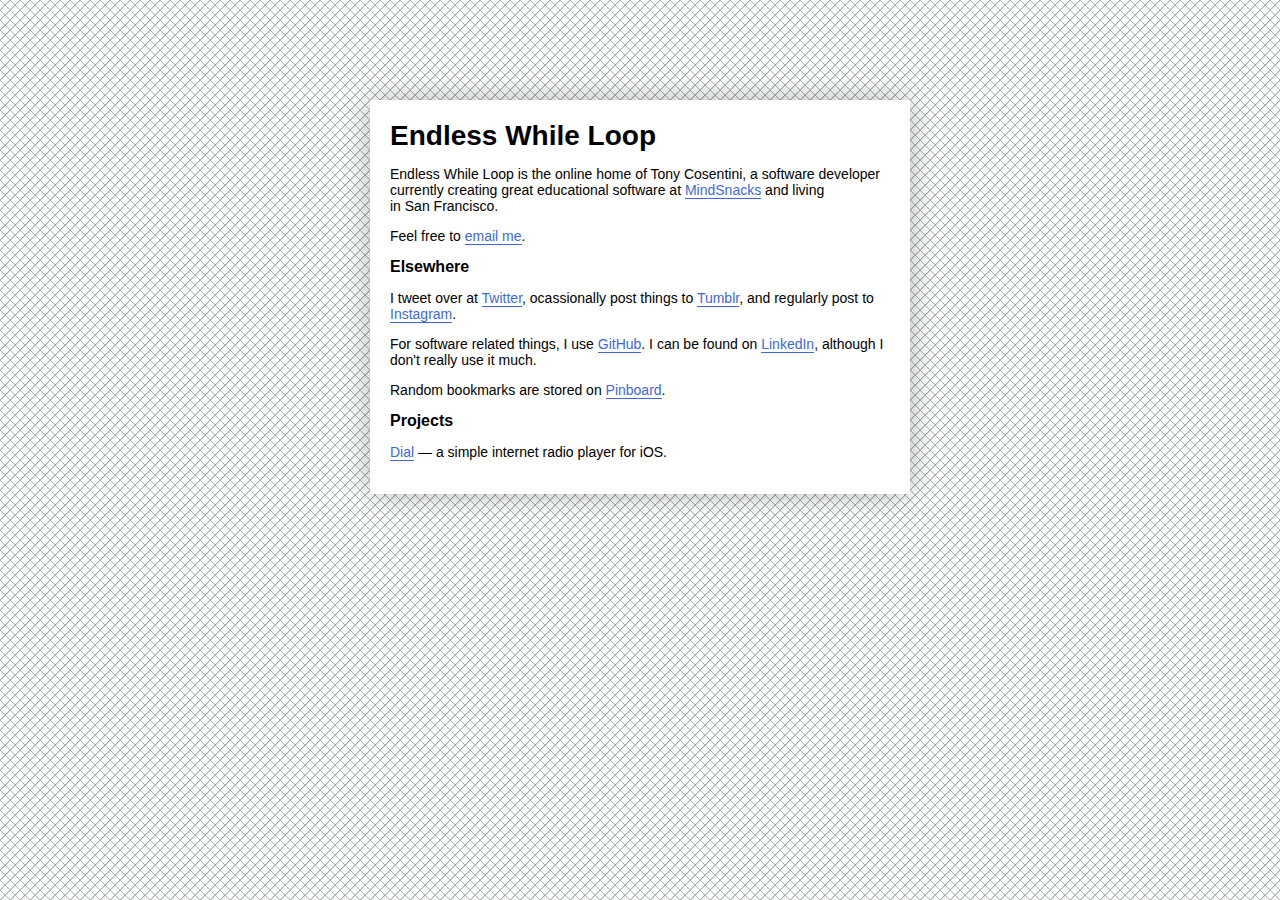
==== index.html @ 6f03814f "First commit (from 30,000 feet!)" ====
<!DOCTYPE html>
<html lang="en">
<head>
  <meta charset="UTF-8" />
  <title>Endless While Loop</title>

  <link rel="stylesheet" href="css/screen.css" type="text/css" media="screen" charset="utf-8" />
<body>
  <div id="box">
    <h1>Endless While Loop</h1>

    <p>Endless While Loop is the online home of Tony Cosentini, a software developer currently creating great educational software at <a href="http://mindsnacks.com">MindSnacks</a> and living<br/>in San Francisco.</p>

    <p>Feel free to <a href="mailto:tony@endlesswhileloop.com">email me</a>.</p>

    <strong>Elsewhere</strong>
    
    <p>I tweet over at <a href="http://twitter.com/tonyc">Twitter</a>, ocassionally post things to <a href="http://blog.endlesswhileloop.com/">Tumblr</a>, and regularly post to <a href="http://instagram.com/tonyc">Instagram</a>.</p><p>For software related things, I use <a href="http://github.com/tonycosentini">GitHub</a>. I can be found on <a href="#">LinkedIn</a>, although I don't really use it much.</p>

    <p>Random bookmarks are stored on <a href="http://pinboard.in/u:tonyc">Pinboard</a>.</p>

    <strong>Projects</strong>
    <ul>
      <li><a href="/apps/dial">Dial</a> &mdash; a simple internet radio player for iOS.</li>
    </ul>
  </p>
  </div>
</body>
</html>
---- css/screen.css ----
body, div, h1, h2, ol, form, iframe, img, textarea {
	border:none;
	margin:0;
	padding:0;
}

ul {
	padding: 0;
	list-style-type: none;
}

body {
	background: url(/images/background.png);
	font-family: 'Helvetica Neue', Helvetica, sans-serif;
	font-size: 14px;
	text-rendering: optimizeLegibility;
}

h1 {
	font-size: 28px;
	font-weight: bold;
}

strong {
	font-weight: bold;
	font-size: 16px;
}

#box {
	background: #FFF;
	width: 500px;
	margin-left: auto;
	margin-right: auto;
	margin-top: 100px;
	padding: 20px;

 	-webkit-box-shadow: 0 0 30px rgba(0, 0, 0, 0.3);
 	-moz-box-shadow: 0 0 30px rgba(0, 0, 0, 0.3);
 	box-shadow: 0 0 30px rgba(0, 0, 0, 0.3);      
}

a {
	color: #3F69D6;
	border-bottom: 1px solid #3F69D6;
	text-decoration: none;
}

a:hover {
	border-bottom: none;
}
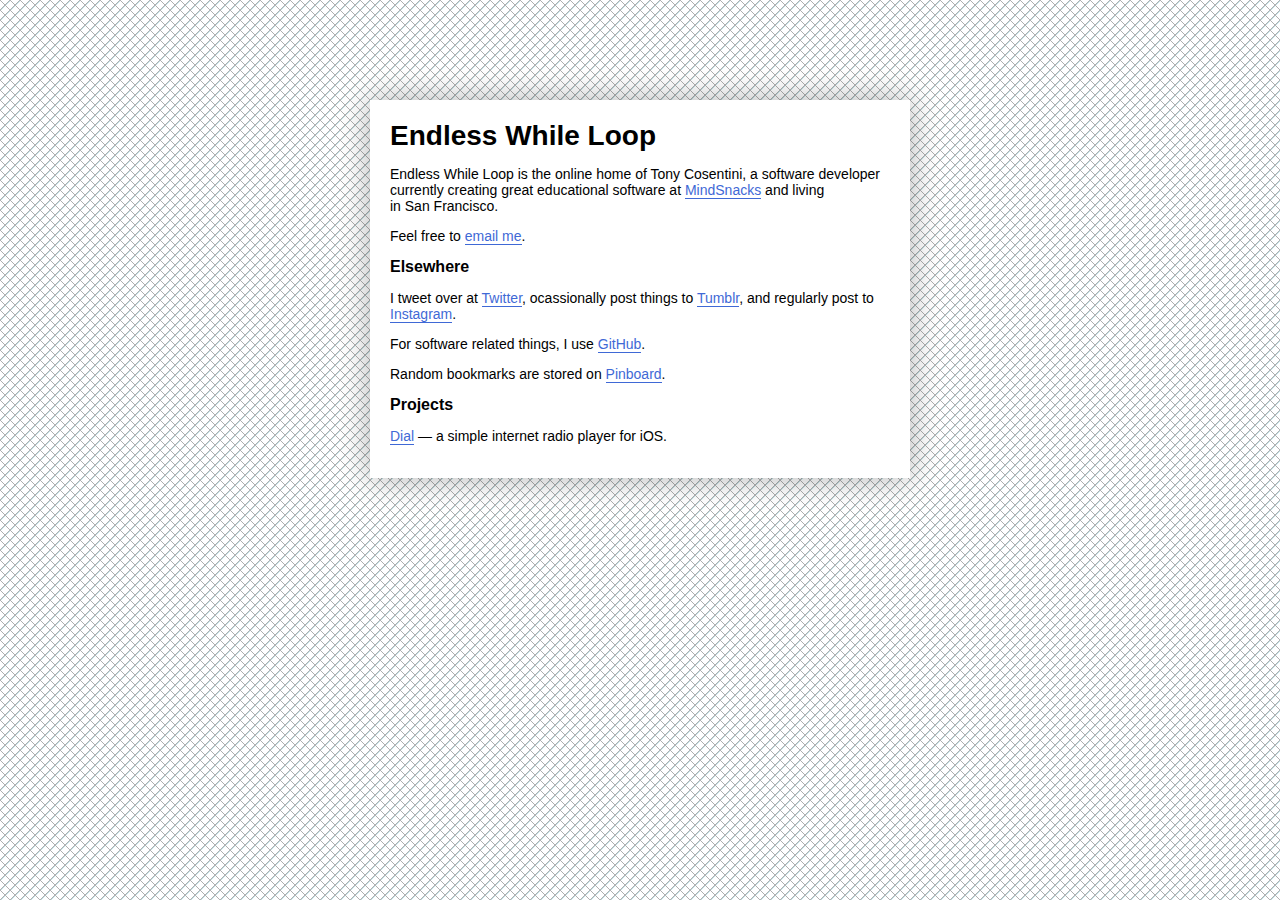
==== commit 022a0980: "Typo fixes." ====
--- a/index.html
+++ b/index.html
@@ -15,7 +15,7 @@
 
     <strong>Elsewhere</strong>
     
-    <p>I tweet over at <a href="http://twitter.com/tonyc">Twitter</a>, ocassionally post things to <a href="http://blog.endlesswhileloop.com/">Tumblr</a>, and regularly post to <a href="http://instagram.com/tonyc">Instagram</a>.</p><p>For software related things, I use <a href="http://github.com/tonycosentini">GitHub</a>. I can be found on <a href="#">LinkedIn</a>, although I don't really use it much.</p>
+    <p>I tweet over at <a href="http://twitter.com/tonyc">Twitter</a>, ocassionally post things to <a href="http://blog.endlesswhileloop.com/">Tumblr</a>, and regularly post to <a href="http://instagram.com/tonycosentini">Instagram</a>.</p><p>For software related things, I use <a href="http://github.com/tonycosentini">GitHub</a>.</p>
 
     <p>Random bookmarks are stored on <a href="http://pinboard.in/u:tonyc">Pinboard</a>.</p>
 
